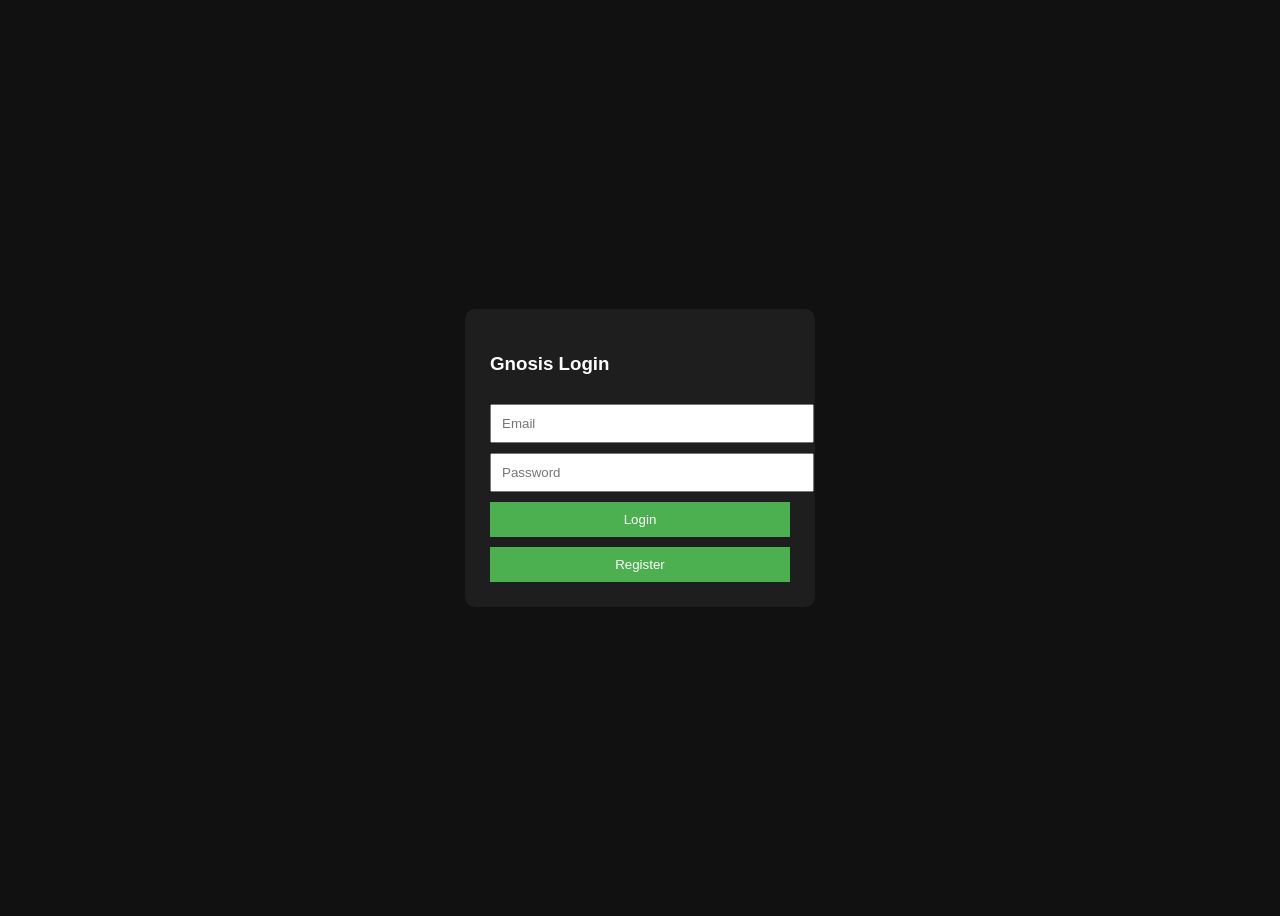
==== api/static/index.html @ 7731b734 "Slowly integrating API layer for deployment Note: in vector_store.py, client is set to local setup u" ====
<!DOCTYPE html>
<html>
<head>
  <title>Login</title>
  <style>
    body { font-family: Arial; background:#111; color:#fff; display:flex; justify-content:center; align-items:center; height:100vh; }
    .box { background:#1e1e1e; padding:25px; border-radius:10px; width:300px; }
    input, button { width:100%; margin-top:10px; padding:10px; }
    button { background:#4CAF50; border:none; color:white; }
  </style>
</head>
<body>

<div class="box">
  <h3>Gnosis Login</h3>
  <input id="email" placeholder="Email" />
  <input id="password" type="password" placeholder="Password" />
  <button onclick="login()">Login</button>
  <button onclick="register()">Register</button>
</div>

<script>
async function login() {
  const res = await fetch("/auth/login", {
    method: "POST",
    headers: {"Content-Type": "application/json"},
    body: JSON.stringify({
      email: email.value,
      password: password.value
    })
  });

  const data = await res.json();

  if (res.ok) {
    localStorage.setItem("token", data.access_token);
    window.location.href = "/upload";
  } else {
    alert(data.detail);
  }
}

async function register() {
  const res = await fetch("/auth/register", {
    method: "POST",
    headers: {"Content-Type": "application/json"},
    body: JSON.stringify({
      email: email.value,
      password: password.value
    })
  });

  const data = await res.json();
  alert(data.msg || data.detail);
}
</script>

</body>
</html>
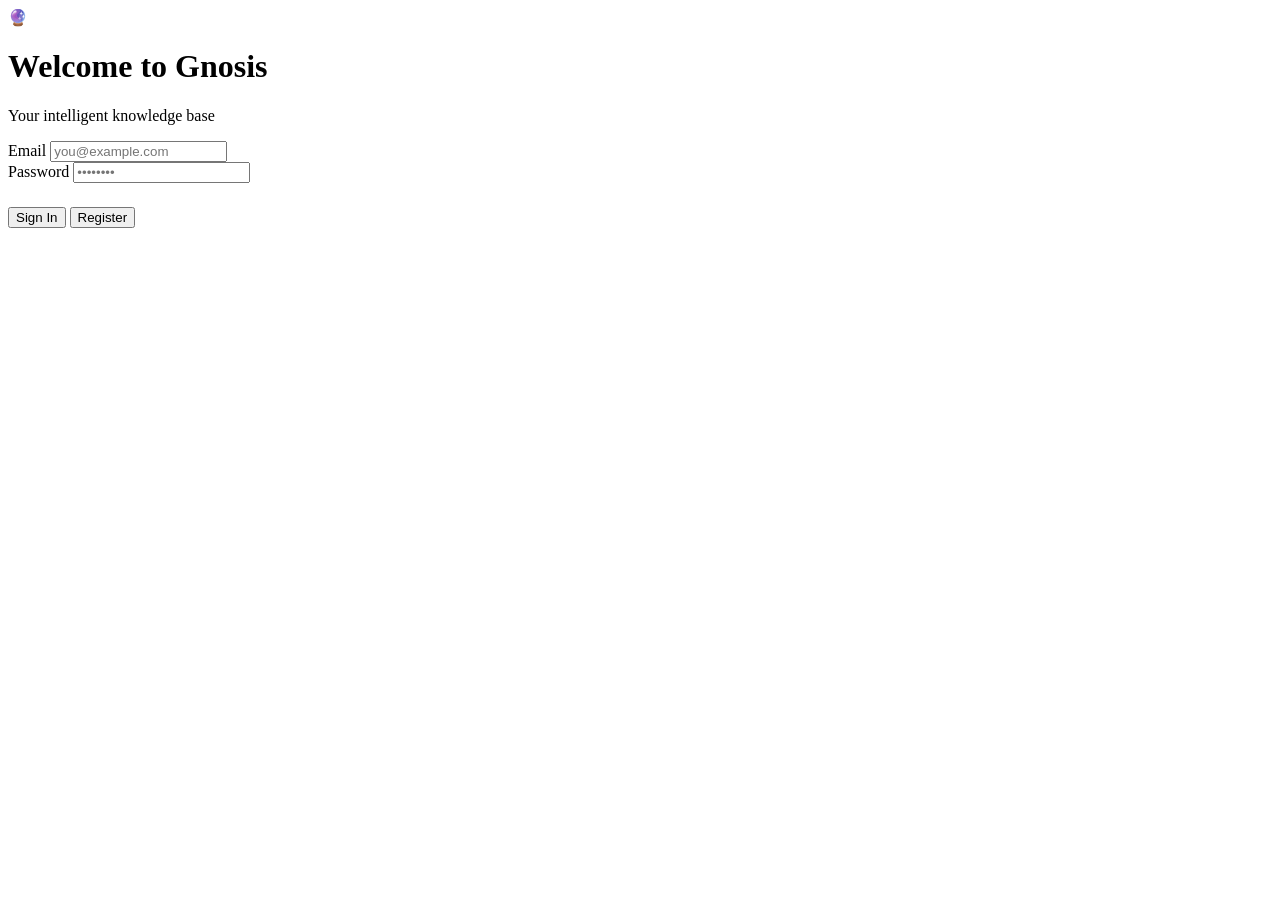
==== commit f73b484b: "ADDED API LAYER WITH DOCKER (YAY) Next work: Need to add user based query retrival on the searching " ====
--- a/api/static/index.html
+++ b/api/static/index.html
@@ -1,58 +1,149 @@
 <!DOCTYPE html>
-<html>
+<html lang="en">
 <head>
-  <title>Login</title>
-  <style>
-    body { font-family: Arial; background:#111; color:#fff; display:flex; justify-content:center; align-items:center; height:100vh; }
-    .box { background:#1e1e1e; padding:25px; border-radius:10px; width:300px; }
-    input, button { width:100%; margin-top:10px; padding:10px; }
-    button { background:#4CAF50; border:none; color:white; }
-  </style>
+  <meta charset="UTF-8" />
+  <meta name="viewport" content="width=device-width, initial-scale=1.0" />
+  <meta name="description" content="Gnosis — Intelligent document search and knowledge discovery platform. Login to access your knowledge base." />
+  <title>Gnosis — Login</title>
+  <link rel="stylesheet" href="/static/styles.css" />
 </head>
 <body>
 
-<div class="box">
-  <h3>Gnosis Login</h3>
-  <input id="email" placeholder="Email" />
-  <input id="password" type="password" placeholder="Password" />
-  <button onclick="login()">Login</button>
-  <button onclick="register()">Register</button>
+<div class="login-wrapper">
+  <div class="login-card glass-card animate-in">
+
+    <div class="login-header">
+      <div class="brand-icon-lg">🔮</div>
+      <h1>Welcome to Gnosis</h1>
+      <p>Your intelligent knowledge base</p>
+    </div>
+
+    <div class="input-group">
+      <label for="email">Email</label>
+      <input class="input-field" type="email" id="email" placeholder="you@example.com" autocomplete="email" />
+    </div>
+
+    <div class="input-group">
+      <label for="password">Password</label>
+      <input class="input-field" type="password" id="password" placeholder="••••••••" autocomplete="current-password" />
+    </div>
+
+    <div id="statusMsg" class="status-message"></div>
+
+    <div class="login-actions" style="margin-top: 24px;">
+      <button class="btn btn-primary btn-lg" id="loginBtn" onclick="handleLogin()">
+        Sign In
+      </button>
+      <button class="btn btn-secondary btn-lg" id="registerBtn" onclick="handleRegister()">
+        Register
+      </button>
+    </div>
+
+  </div>
 </div>
 
+<!-- Toast -->
+<div id="toast" class="toast"></div>
+
 <script>
-async function login() {
-  const res = await fetch("/auth/login", {
-    method: "POST",
-    headers: {"Content-Type": "application/json"},
-    body: JSON.stringify({
-      email: email.value,
-      password: password.value
-    })
+  const emailEl = document.getElementById('email');
+  const passEl = document.getElementById('password');
+  const statusMsg = document.getElementById('statusMsg');
+
+  function showStatus(message, type) {
+    statusMsg.textContent = message;
+    statusMsg.className = 'status-message visible ' + type;
+  }
+
+  function hideStatus() {
+    statusMsg.className = 'status-message';
+  }
+
+  function showToast(message, type) {
+    const toast = document.getElementById('toast');
+    toast.textContent = message;
+    toast.className = 'toast show ' + type;
+    setTimeout(() => toast.className = 'toast', 3000);
+  }
+
+  function setBtnLoading(btn, loading) {
+    if (loading) {
+      btn.dataset.origText = btn.textContent;
+      btn.innerHTML = '<span class="spinner"></span>';
+      btn.disabled = true;
+      btn.style.opacity = '0.7';
+    } else {
+      btn.textContent = btn.dataset.origText;
+      btn.disabled = false;
+      btn.style.opacity = '1';
+    }
+  }
+
+  async function handleLogin() {
+    hideStatus();
+    const btn = document.getElementById('loginBtn');
+    setBtnLoading(btn, true);
+
+    try {
+      const res = await fetch('/auth/login', {
+        method: 'POST',
+        headers: { 'Content-Type': 'application/json' },
+        body: JSON.stringify({
+          email: emailEl.value,
+          password: passEl.value
+        })
+      });
+
+      const data = await res.json();
+
+      if (res.ok) {
+        localStorage.setItem('token', data.access_token);
+        showToast('Welcome back! Redirecting...', 'success');
+        setTimeout(() => window.location.href = '/upload', 800);
+      } else {
+        showStatus(data.detail || 'Invalid credentials', 'error');
+      }
+    } catch (err) {
+      showStatus('Network error. Please try again.', 'error');
+    } finally {
+      setBtnLoading(btn, false);
+    }
+  }
+
+  async function handleRegister() {
+    hideStatus();
+    const btn = document.getElementById('registerBtn');
+    setBtnLoading(btn, true);
+
+    try {
+      const res = await fetch('/auth/register', {
+        method: 'POST',
+        headers: { 'Content-Type': 'application/json' },
+        body: JSON.stringify({
+          email: emailEl.value,
+          password: passEl.value
+        })
+      });
+
+      const data = await res.json();
+
+      if (res.ok) {
+        showStatus('Account created! You can now sign in.', 'success');
+        showToast('Registration successful ✓', 'success');
+      } else {
+        showStatus(data.detail || 'Registration failed', 'error');
+      }
+    } catch (err) {
+      showStatus('Network error. Please try again.', 'error');
+    } finally {
+      setBtnLoading(btn, false);
+    }
+  }
+
+  // Enter key submits
+  passEl.addEventListener('keydown', e => {
+    if (e.key === 'Enter') handleLogin();
   });
-
-  const data = await res.json();
-
-  if (res.ok) {
-    localStorage.setItem("token", data.access_token);
-    window.location.href = "/upload";
-  } else {
-    alert(data.detail);
-  }
-}
-
-async function register() {
-  const res = await fetch("/auth/register", {
-    method: "POST",
-    headers: {"Content-Type": "application/json"},
-    body: JSON.stringify({
-      email: email.value,
-      password: password.value
-    })
-  });
-
-  const data = await res.json();
-  alert(data.msg || data.detail);
-}
 </script>
 
 </body>
